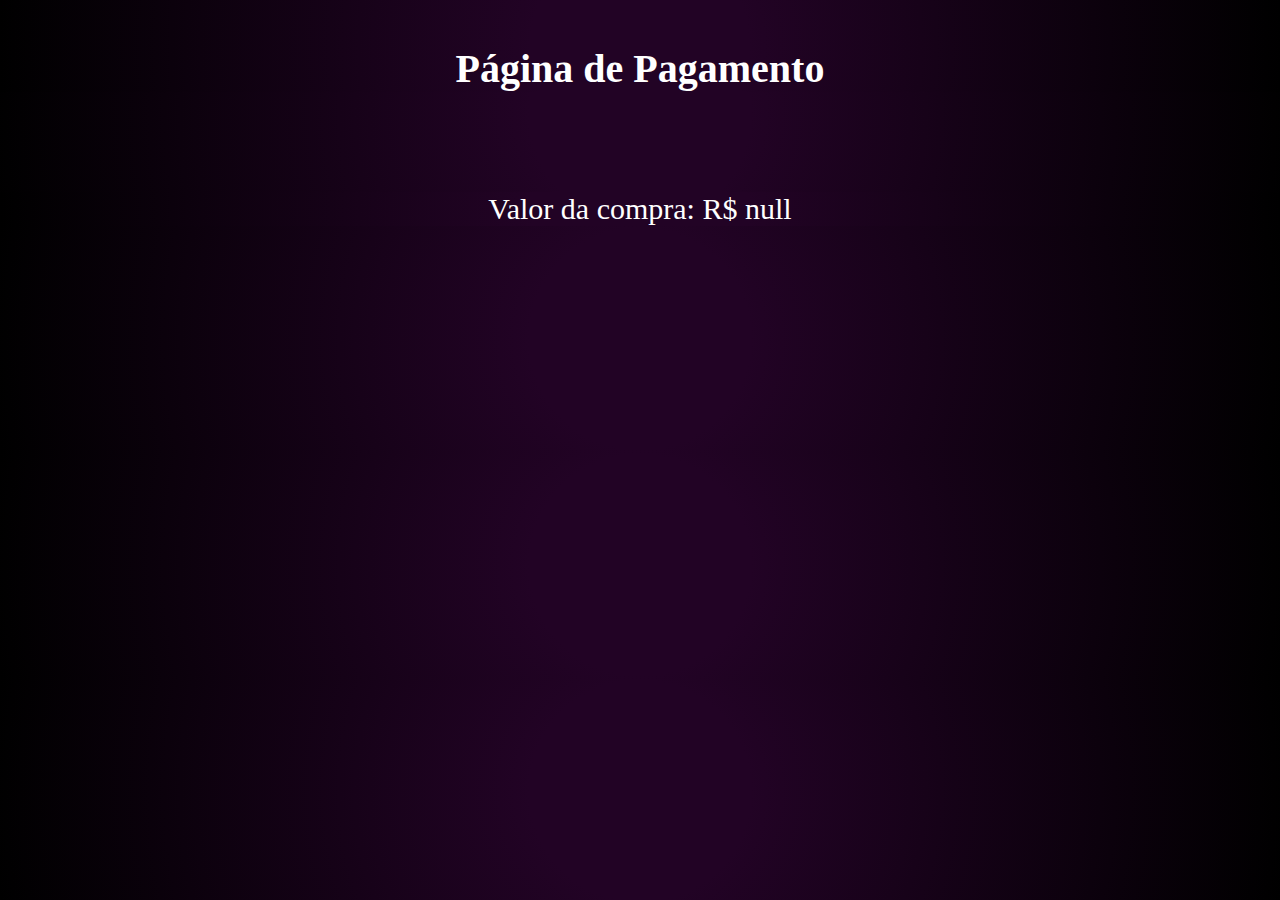
==== Arquivos/pagina_pagamento.html @ 9c497ea5 "adição de novas paginas" ====
<!DOCTYPE html>
<html lang="en">
<head>
    <meta charset="UTF-8">
    <meta http-equiv="X-UA-Compatible" content="IE=edge">
    <meta name="viewport" content="width=device-width, initial-scale=1.0">
    <link rel="stylesheet" href="pagina_pagamento.css">
    <link rel="shortcut icon" href="https://img.freepik.com/vetores-gratis/[base64].jpg" type="image/x-icon">
    <title>Página de Pagamento</title>
</head>
<body>
    <h1>Página de Pagamento</h1>

    <div id="valor-compra"></div>

    <script>
        // Recupera os parâmetros da URL
        const params = new URLSearchParams(window.location.search);
        const versao = params.get("versao");
        const valor = params.get("valor");

        // Exibe o valor da compra
        const valorCompraElement = document.getElementById("valor-compra");
        valorCompraElement.textContent = "Valor da compra: R$ " + valor;
    </script>
</body>
</html>
---- Arquivos/pagina_pagamento.css ----
body, h1, div {
    background: rgb(49, 7, 80);
    background: radial-gradient(circle, rgba(49, 7, 80, 1) 0%, rgba(34, 3, 37, 1) 0%, rgba(34, 3, 37, 1) 17%, rgba(0, 0, 0, 1) 100%);
    margin: 0;
    padding: 0;
    color: white;
}

h1 {
    text-align: center;
    padding-top: 45px;
    font-size: 40px;
}

#valor-compra {
    text-align: center;
    margin-top: 100px;
    font-size: 30px;
}

.footer {
    text-align: center;
    font-size: 25px;
    font-weight: lighter;
    padding-bottom: 20px;
}

.footer p {
    color: white;
}
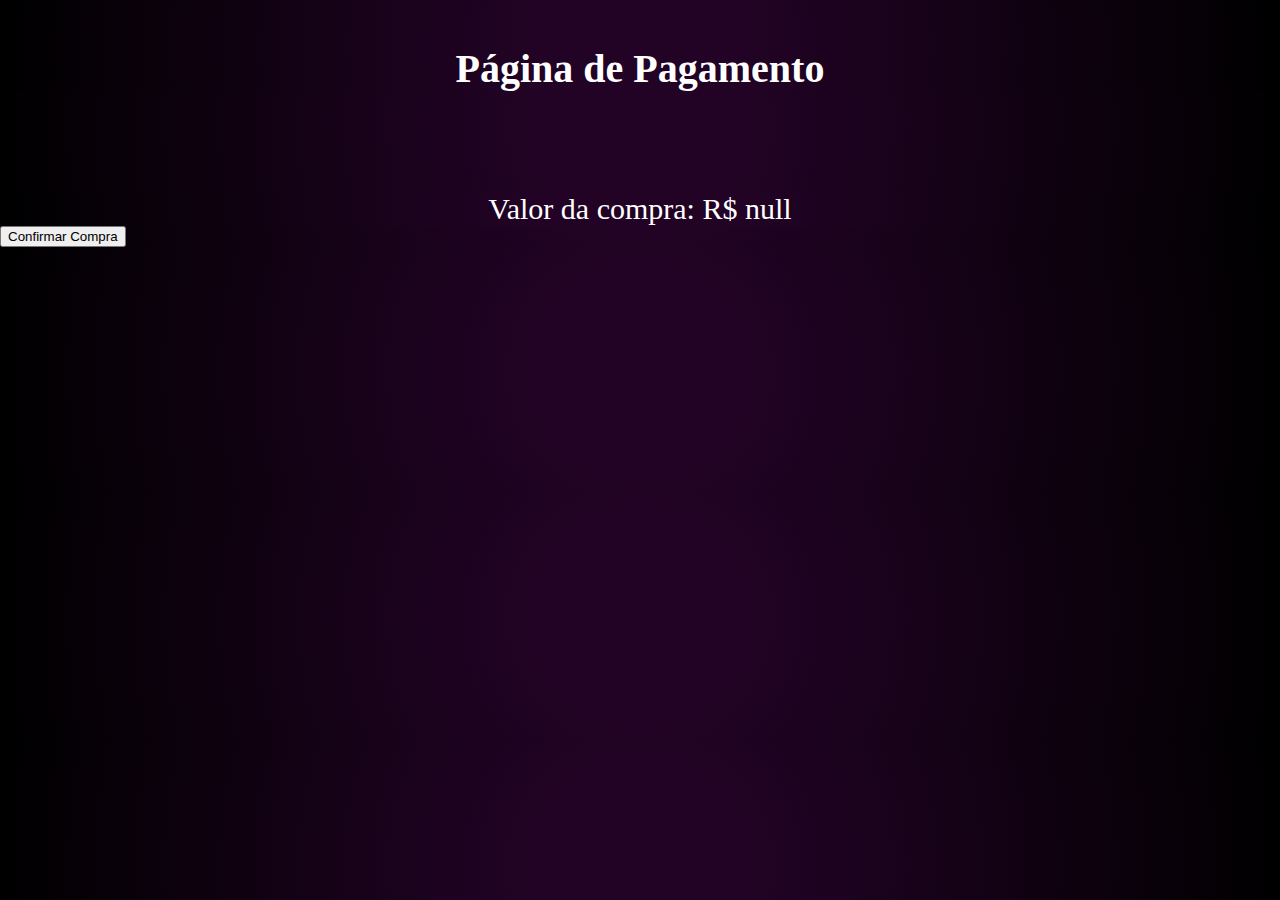
==== commit 22487244: "projeto silvia" ====
--- a/Arquivos/pagina_pagamento.html
+++ b/Arquivos/pagina_pagamento.html
@@ -11,17 +11,30 @@
 <body>
     <h1>Página de Pagamento</h1>
 
+    <div id="nome-jogo"></div>
     <div id="valor-compra"></div>
+
+    <button onclick="confirmarCompra()">Confirmar Compra</button>
 
     <script>
         // Recupera os parâmetros da URL
         const params = new URLSearchParams(window.location.search);
         const versao = params.get("versao");
         const valor = params.get("valor");
+        const jogo = params.get("jogo");
 
         // Exibe o valor da compra
         const valorCompraElement = document.getElementById("valor-compra");
+        const nomeJogoElement = document.getElementById("nome-jogo");
+        nomeJogoElement.textContent= versao ;
         valorCompraElement.textContent = "Valor da compra: R$ " + valor;
+
+        function confirmarCompra(){
+
+            alert("Obrigado pela compra!!")
+            window.location.href = 'index.html'
+
+        }
     </script>
 </body>
 </html>
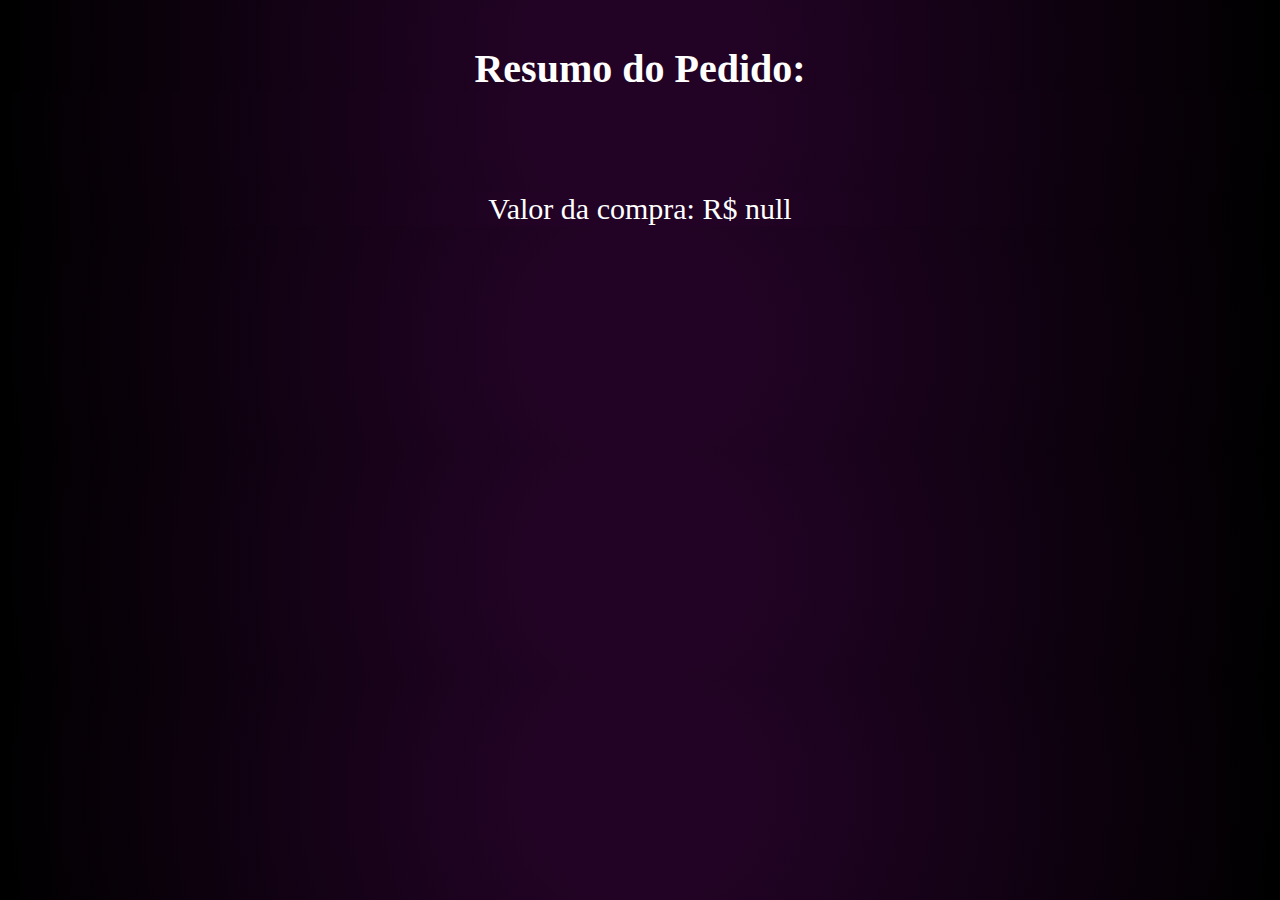
==== commit dd69878d: "FInal CSS" ====
--- a/Arquivos/pagina_pagamento.html
+++ b/Arquivos/pagina_pagamento.html
@@ -9,12 +9,10 @@
     <title>Página de Pagamento</title>
 </head>
 <body>
-    <h1>Página de Pagamento</h1>
+    <h1>Resumo do Pedido:</h1>
 
     <div id="nome-jogo"></div>
     <div id="valor-compra"></div>
-
-    <button onclick="confirmarCompra()">Confirmar Compra</button>
 
     <script>
         // Recupera os parâmetros da URL
@@ -28,13 +26,6 @@
         const nomeJogoElement = document.getElementById("nome-jogo");
         nomeJogoElement.textContent= versao ;
         valorCompraElement.textContent = "Valor da compra: R$ " + valor;
-
-        function confirmarCompra(){
-
-            alert("Obrigado pela compra!!")
-            window.location.href = 'index.html'
-
-        }
     </script>
 </body>
 </html>
--- a/Arquivos/pagina_pagamento.css
+++ b/Arquivos/pagina_pagamento.css
@@ -10,6 +10,13 @@
     text-align: center;
     padding-top: 45px;
     font-size: 40px;
+}
+
+#nome-jogo{
+     text-align: center;
+    margin-top: 100px;
+    font-size: 30px;
+
 }
 
 #valor-compra {
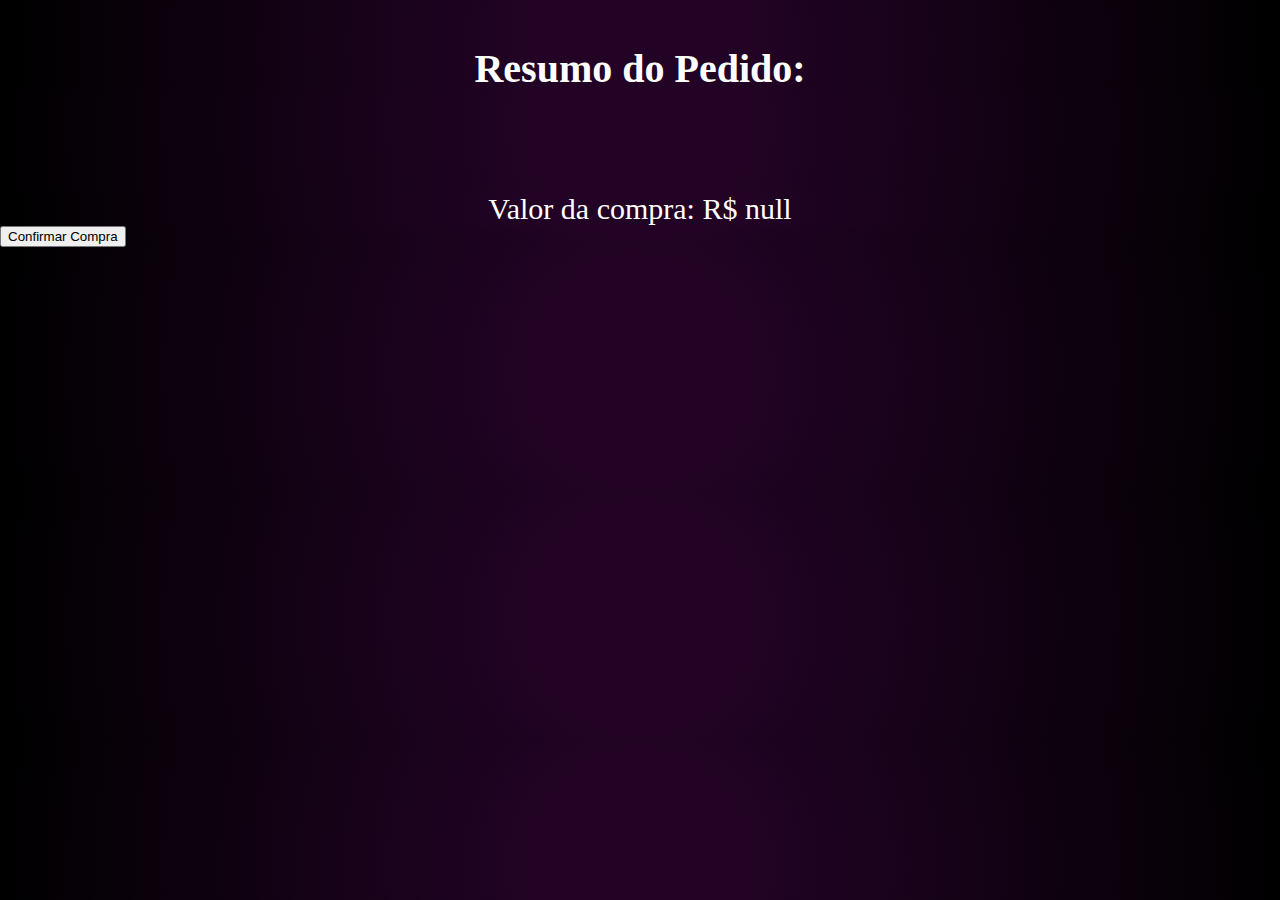
==== commit 5a6f4f36: "Merge branch 'main' of https://github.com/IghorGms/projetoGamecenter" ====
--- a/Arquivos/pagina_pagamento.html
+++ b/Arquivos/pagina_pagamento.html
@@ -14,6 +14,8 @@
     <div id="nome-jogo"></div>
     <div id="valor-compra"></div>
 
+    <button onclick="confirmarCompra()">Confirmar Compra</button>
+
     <script>
         // Recupera os parâmetros da URL
         const params = new URLSearchParams(window.location.search);
@@ -26,6 +28,13 @@
         const nomeJogoElement = document.getElementById("nome-jogo");
         nomeJogoElement.textContent= versao ;
         valorCompraElement.textContent = "Valor da compra: R$ " + valor;
+
+        function confirmarCompra(){
+
+            alert("Obrigado pela compra!!")
+            window.location.href = 'index.html'
+
+        }
     </script>
 </body>
 </html>
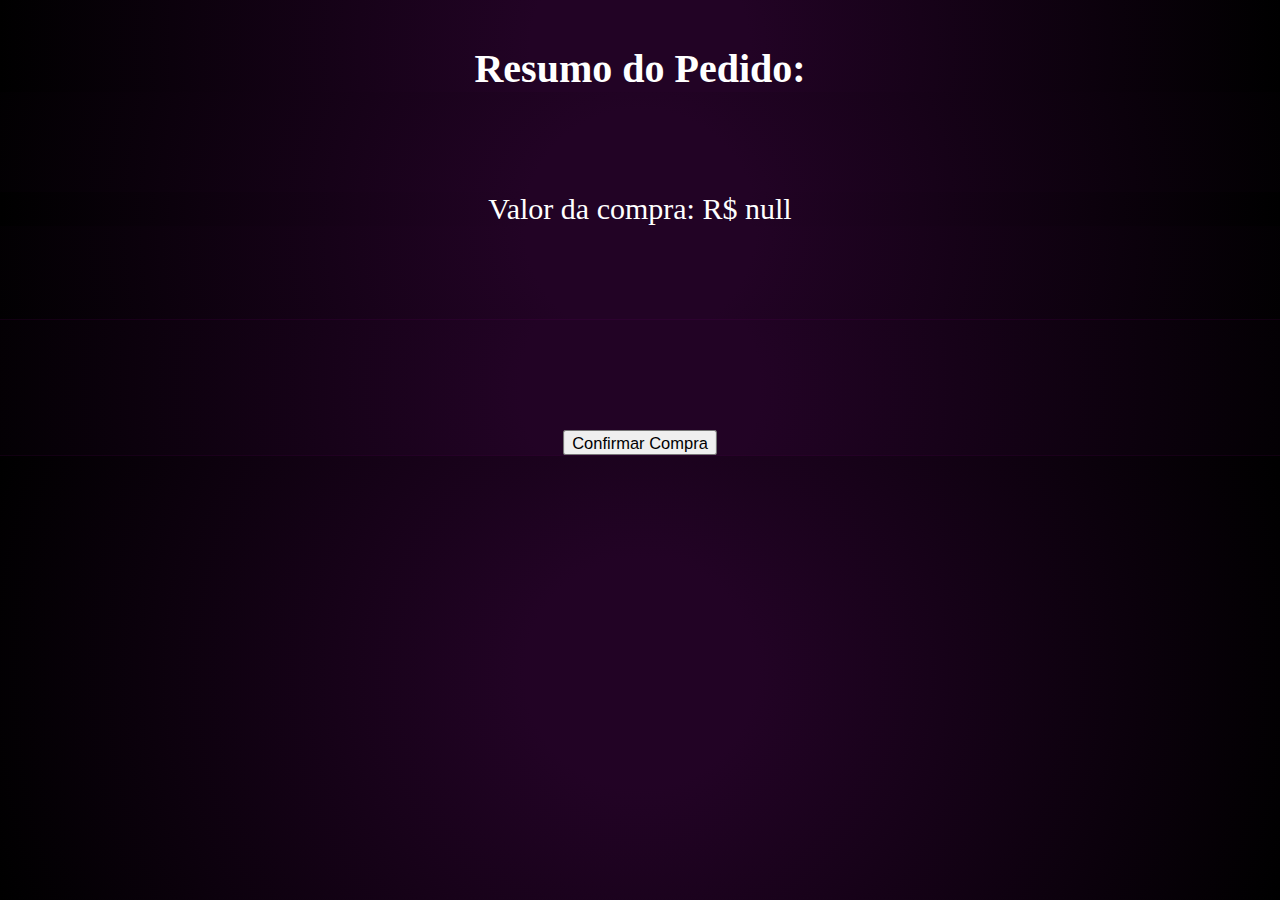
==== commit 21111c36: "DIVH1BODY" ====
--- a/Arquivos/pagina_pagamento.html
+++ b/Arquivos/pagina_pagamento.html
@@ -14,7 +14,10 @@
     <div id="nome-jogo"></div>
     <div id="valor-compra"></div>
 
-    <button onclick="confirmarCompra()">Confirmar Compra</button>
+    <div id="botaoconfirmar">
+        <button onclick="confirmarCompra()">Confirmar Compra</button>
+    </div>
+    
 
     <script>
         // Recupera os parâmetros da URL
--- a/Arquivos/pagina_pagamento.css
+++ b/Arquivos/pagina_pagamento.css
@@ -25,6 +25,19 @@
     font-size: 30px;
 }
 
+#botaoconfirmar, button {
+    text-align: center;
+    margin-top: 100px;
+   font-size: 15px;
+   
+}
+
+#botaoconfirmar, button:hover{
+  transform: scale(1.1);
+  background-color: purple;
+  color: white;
+}
+
 .footer {
     text-align: center;
     font-size: 25px;
